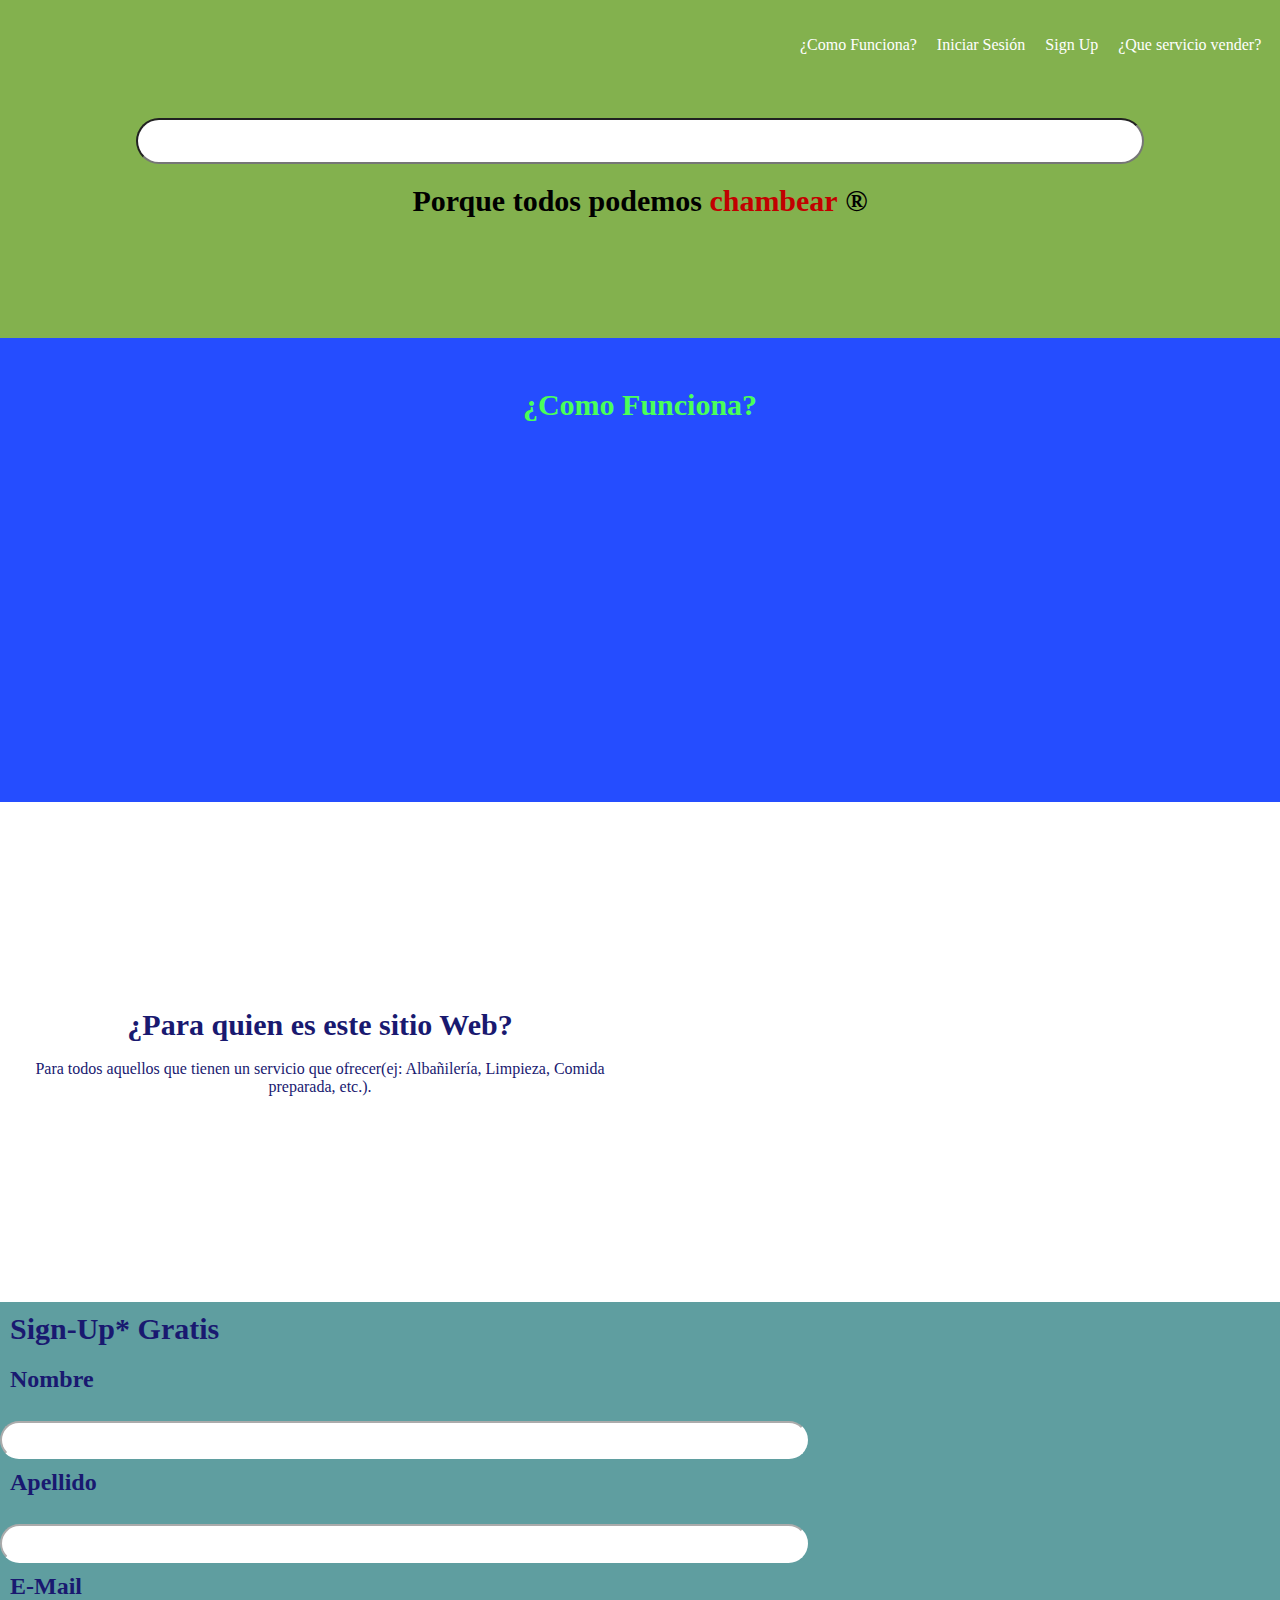
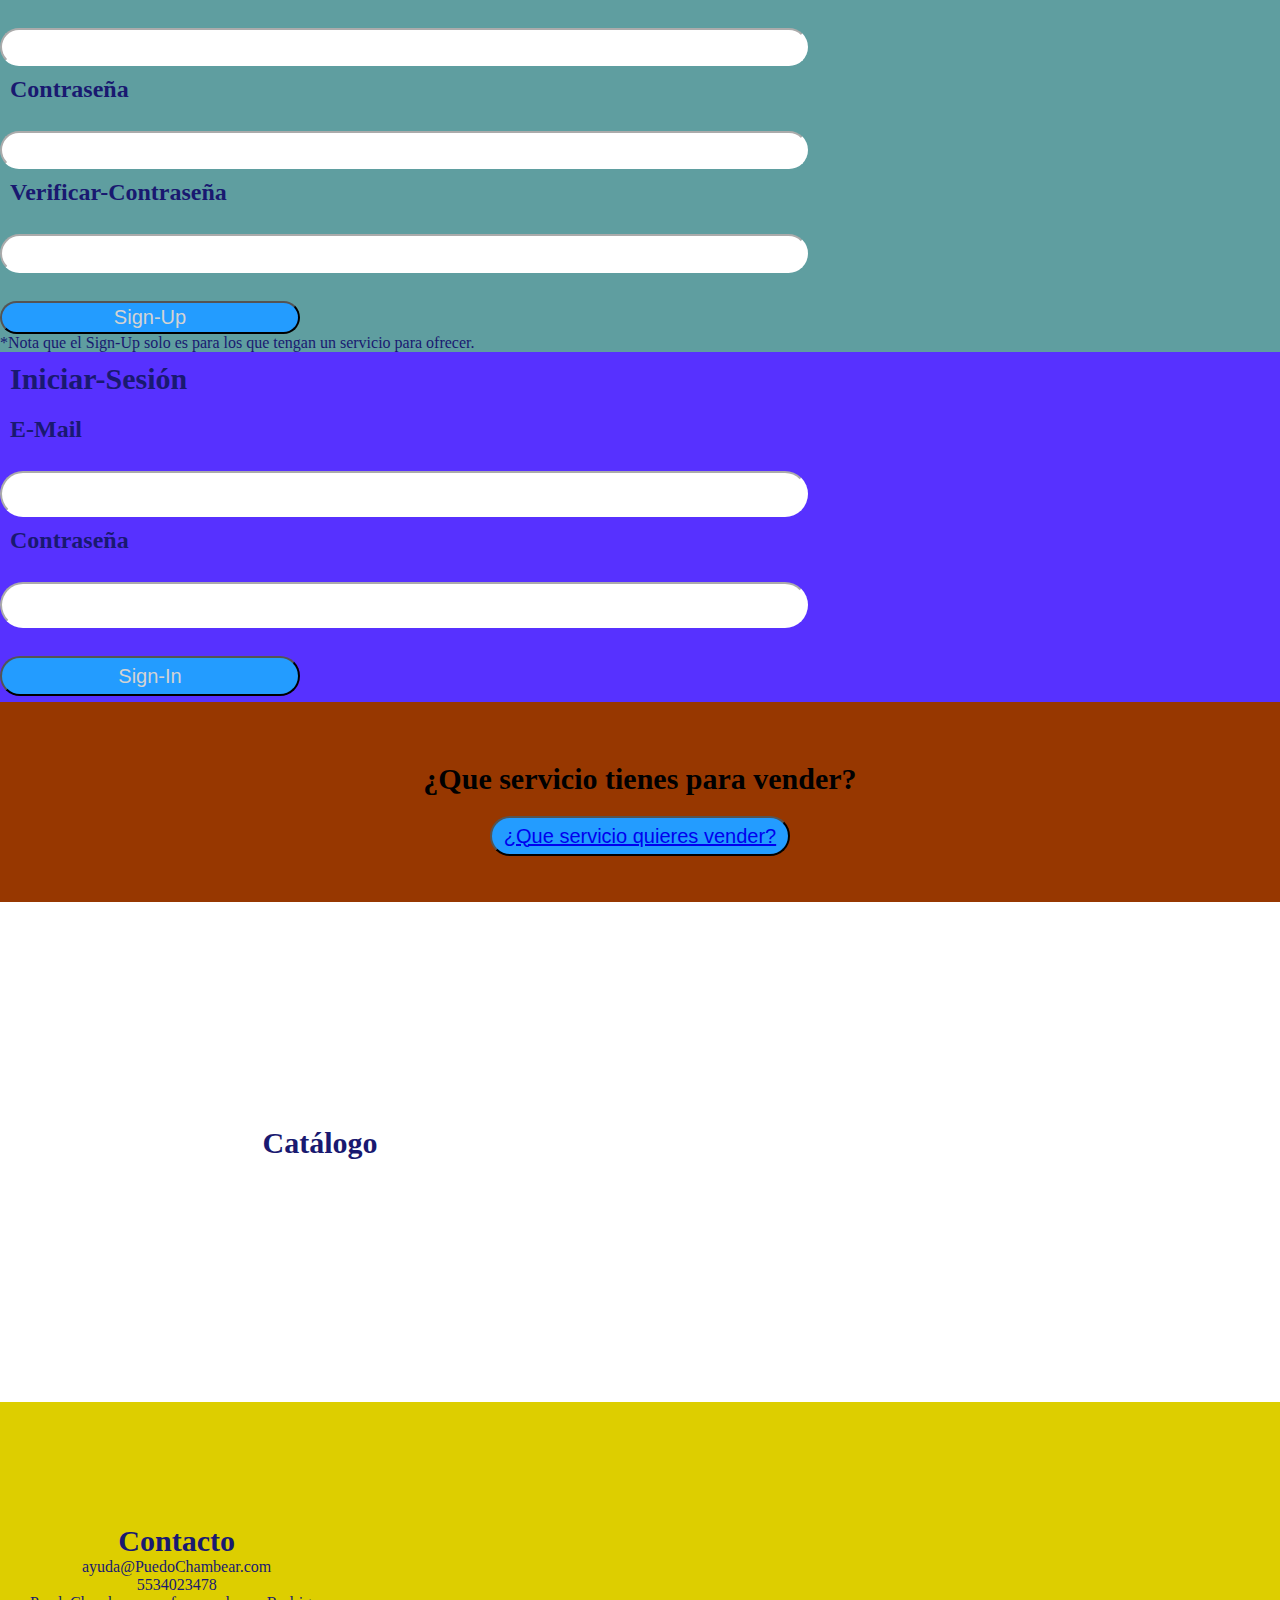
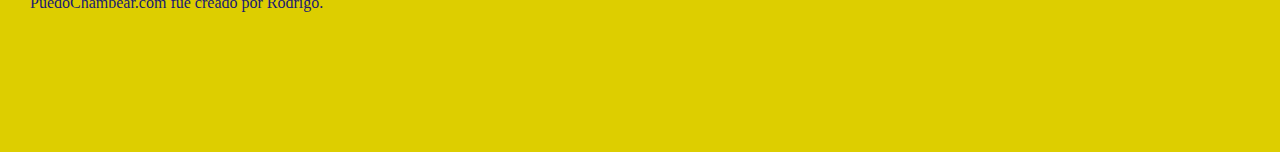
==== Dame Chamba.html @ 8546b33a "Es nuestro primer commit V 0.1" ====
<!DOCTYPE html>
<html lang="en">
<head>
    <meta charset="UTF-8">
    <meta http-equiv="X-UA-Compatible" content="IE=edge">
    <meta name="viewport" content="width=device-width, initial-scale=1.0">
    <link rel="shortcut icon" href="img/Mini Logo Dame Chamba.png" />
    <title>PuedoChambear.com</title>
    <link rel="stylesheet" href="Dame Chamba.css">
    <link rel="preconnect" href="https://fonts.googleapis.com">
    <link rel="preconnect" href="https://fonts.gstatic.com" crossorigin>
    <link href="https://fonts.googleapis.com/css2?family=PT+Sans+Narrow:wght@700&display=swap" rel="stylesheet"> 
        
</head>
<body>
    <header class="header" >
        <figure class="logo">
            <a href="#principal">
                <div class="tooltip"><img  src="img/Mini Logo Dame Chamba.png" alt="" title="PuedoChambear.com"></div>
            </a>
        </figure>
        <nav class="menu">
            <ul>
                <li> <a href="#principal_2"> ¿Como Funciona?</a></li>
                <li> <a href="#Principal_5">Iniciar Sesión</a></li>
                <li><a href="#Principal_4">Sign Up</a></li>
                <li><a href="#Principal_6">¿Que servicio vender?</a></li>
                <li><a href="#Principal_7">Catálogo</a></li>
            </ul>
        </nav>
    </header>
    <section class="principal" id="principal">
    <img src="img/Updated puedo chambear logo.png" alt="" width="">
    <div class="tooltip">
        <input type="text" class="input" title="Busca Servicios">
      </div> 
    <h1>Porque todos podemos <strong> chambear</strong> ®</h1>
</section>
<section class="Hogwarts" id="principal_2">
<h1>¿Como Funciona?</h1>
<iframe width="560" height="315" src="https://www.youtube.com/embed/Zq8JCvg0QPA" title="YouTube video player" frameborder="0" allow="accelerometer; autoplay; clipboard-write; encrypted-media; gyroscope; picture-in-picture" allowfullscreen></iframe>
</section>


<!--
<div class="padre">
    <div class="hijo">
        <section>
            <h3>1</h3>
        </section>
        <section>
            <h3>A</h3>
        </section>
    </div>
    <div class="hijo">2</div>
    <div class="hijo">3</div>
</div>
-->


<section class="unete">
    <div class="unete-detalles">
        <h1>¿Para quien es este sitio Web?</h1>
        <br>
        <p>Para todos aquellos que tienen un servicio que ofrecer(ej: Albañilería, Limpieza, Comida preparada, etc.).</p>
    </div>
    <figure class="unete-detalles">
        <img src="img/Image unete.png" alt="">
    </figure>
</section>
<section class="Sign-Up" id="Principal_4">
    <h1>Sign-Up* Gratis</h1>
    <h2>Nombre</h2>
    <br>
    <input type="text" class="Nombre">
    <h2>Apellido</h2>
    <br>
    <input type="text" class="Apellido">
    <h2>E-Mail</h2>
    <br>
    <input type="text" class="E-Mail">
    <h2>Contraseña</h2>
    <br>
    <input type="text" class="Contraseña_2">
    <h2>Verificar-Contraseña</h2>
    <br>
    <input type="text" class="Verificar-Contraseña">
    <br>
    <button class="Sign-Up-Boton">Sign-Up</button>
    <p>*Nota que el Sign-Up solo es para los que tengan un servicio para ofrecer.</p>
</section>
<section class="Sign-In" id="Principal_5">
    <h1>Iniciar-Sesión</h1>
    <h2>E-Mail</h2>
    <br>
    <input type="text" class="E-Mail">
    <h2>Contraseña</h2>
    <br>
    <input type="text" class="Contraseña">
    <br>
    <button class="Sign-Up-Boton">Sign-In</button>
    
</section>
<section class="Principal_6" id="Principal_6">
    <h1>¿Que servicio tienes para vender?</h1>
    <button class="formulario"> <a href="https://forms.gle/RboTpTuqscFQ11L77">¿Que servicio quieres vender?</a> </button>

</section>
<section class="Principal_7" id="Principal_7">
    <div class="Catalogo-Detalles">
        <h1>Catálogo</h1>
        <br>
    </div>
    <figure class="Catalogo-Detalles">
        <img src="img/Image Catalogo.png" alt="">
    </figure>
</section>
<section class="Principal_8" id="Principal_8">
    <div class="Contacto-Detalles">
        <h1>Contacto</h1>
        <p>ayuda@PuedoChambear.com</p>
        <p>5534023478</p>
        <p>PuedoChambear.com fue creado por Rodrigo.</p>
        <br>
    </div>
    <figure class="Contacto-Detalles">
        <img src="img/Updated puedo chambear logo.png" alt="">
    </figure>
</section>
</section>


</section>
</body>
</html>
---- Dame Chamba.css ----
*{
    margin: 0px;
}
body{
    background-color: teal;
    color: rgb(0, 0, 0);
    font-family: 'Style Script', cursive;
}

.Buscador_h1{
    color: gray;
}
.principal{
    color: rgb(0, 0, 0);
    background: rgb(131, 177, 78);
    text-align: center;
    padding: 100px;
}
.principal h1{
    padding: 20px;
}
.input{
    width: 1000px;
    height: 40px;
    background-color:rgb(255, 255, 255);
    border-radius: 25px;
    font-size: 20px;
    cursor: text;
    color: lightgray;
}
.Hogwarts{
    background: rgb(37, 77, 255);
    text-align: center;
    padding: 50px;
    font-size: 20px;
    }
.Hogwarts h1{
    color: rgb(74, 255, 89);
    margin-bottom: 10px;
}
.Hogwarts p{
    margin-bottom: 20px;
}
.principal_3{
    background: rgb(197, 5, 255);
    margin: 10px;
    text-align: left;
}
.header{
    position: fixed;
    background: rgb(131, 177, 78);
    color: white;
    display: flex;
    justify-content: space-between;
    height: 90px;
    width: 1349px;
}
.header li{
    height: inherit;
}
header a{
    color: white;
    text-decoration: none;
    height: inherit;
    display: flex;
    align-items: center;
    padding: 0px 10px;
}
.logo img{
    width: 89px;
}
ul{
    list-style: none;
    margin: 0px;
    padding: 0px;
    display: flex;
    height: inherit;
}
.menu{
    height: inherit;

}

.principal img{
    width: 600px;
}
h1{
    font-family: 'Style Script', cursive;
    font-size: 30px;
}
h1 strong{
    color: rgb(194, 0, 0);
}
/*
.padre{
    background: white;
    display: flex;
    flex-wrap: nowrap;
    flex-direction: row;
    justify-content: center;
    height: 500px;
    align-items: center;
}
.hijo{
    background: orange;
    width: 200px;
    height: 200px;
    border: 2px solid yellowgreen;
    font-size: 30px;
    display: flex;
    flex-direction: column;
    justify-content: center;
    align-items: center;
}
*/

.unete{
    height: 500px;
    background: white;
    display: flex;
    color: midnightblue;
}
.unete-detalles{
    width: 50%;
    height: inherit;
    display: flex;
    flex-direction:column ;
    justify-content: center;
    align-items: center;
    padding: 0px 30px;
    text-align: center;
}
.unete-detalles img{
    height: 90%;
}

li {
    cursor: pointer;
}
.Sign-Up{
    background: cadetblue;
    height: 650px;
    display: flex;
    color: midnightblue;
    flex-direction: column;
}
.Sign-Up h1{
    padding: 10px;
}
.Nombre{
    width: 800px;
    height: 40px;
    background-color:rgb(255, 255, 255);
    border-radius: 25px;
    font-size: 20px;
    cursor: text;
    border-color: white;
}
.Apellido{
    width: 800px;
    height: 40px;
    background-color:rgb(255, 255, 255);
    border-radius: 25px;
    font-size: 20px;
    cursor: text;
    border-color: white;
}
.E-Mail{
    width: 800px;
    height: 40px;
    background-color:rgb(255, 255, 255);
    border-radius: 25px;
    font-size: 20px;
    cursor: text;
    border-color: white;
}
.Contraseña_2{
    width: 800px;
    height: 40px;
    background-color:rgb(255, 255, 255);
    border-radius: 25px;
    font-size: 20px;
    cursor: text;
    border-color: white;
}
.Verificar-Contraseña{
    width: 800px;
    height: 40px;
    background-color:rgb(255, 255, 255);
    border-radius: 25px;
    font-size: 20px;
    cursor: text;
    border-color: white;
    margin-bottom: 10px;
}
.Sign-Up-Boton{
    width: 300px;
    height: 40px;
    background-color:rgb(35, 156, 255);
    border-radius: 25px;
    font-size: 20px;
    cursor: pointer;
    color: rgb(211, 211, 211);
    border-color: black;

}
.Sign-Up h2{
    padding: 10px;
}
.Sign-In{
    background: rgb(87, 49, 255);
    height: 350px;
    display: flex;
    color: midnightblue;
    flex-direction: column;
}
.Sign-In h1{
    padding: 10px;
}
.Sign-In h2{
    padding: 10px;
}
.Contraseña{
    width: 800px;
    height: 40px;
    background-color:rgb(255, 255, 255);
    border-radius: 25px;
    font-size: 20px;
    cursor: text;
    border-color: white;
    margin-bottom: 10px;
}

.Principal_6{
    text-align: center;
    background-color: rgb(151, 55, 0);
    height: 200px;
}
.Principal_6 h1{
    padding: 60px;
    padding-bottom: 20px;
}
.Principal_6 button{
    width: 300px;
    height: 40px;
    background-color:rgb(35, 156, 255);
    border-radius: 25px;
    font-size: 20px;
    cursor: pointer;
    color: rgb(211, 211, 211);
    border-color: rgb(0, 0, 0);
}
.Principal_7{
    height: 500px;
    background: white;
    display: flex;
    color: midnightblue;
}
.Catalogo-Detalles{
    width: 50%;
    height: inherit;
    display: flex;
    flex-direction:column ;
    justify-content: center;
    align-items: center;
    padding: 0px 30px;
    text-align: center;
}
.Catalogo-Detalles img{
    height: 65%;
}
.Principal_8{
    height: 350px;
    background: rgb(221, 206, 0);
    display: flex;
    color: midnightblue;
}
.Contacto-Detalles{
    height: inherit;
    display: flex;
    flex-direction:column ;
    justify-content: center;
    align-items: center;
    padding: 0px 30px;
    text-align: center;
}
.Contacto-Detalles img{
    width: 400px;
}
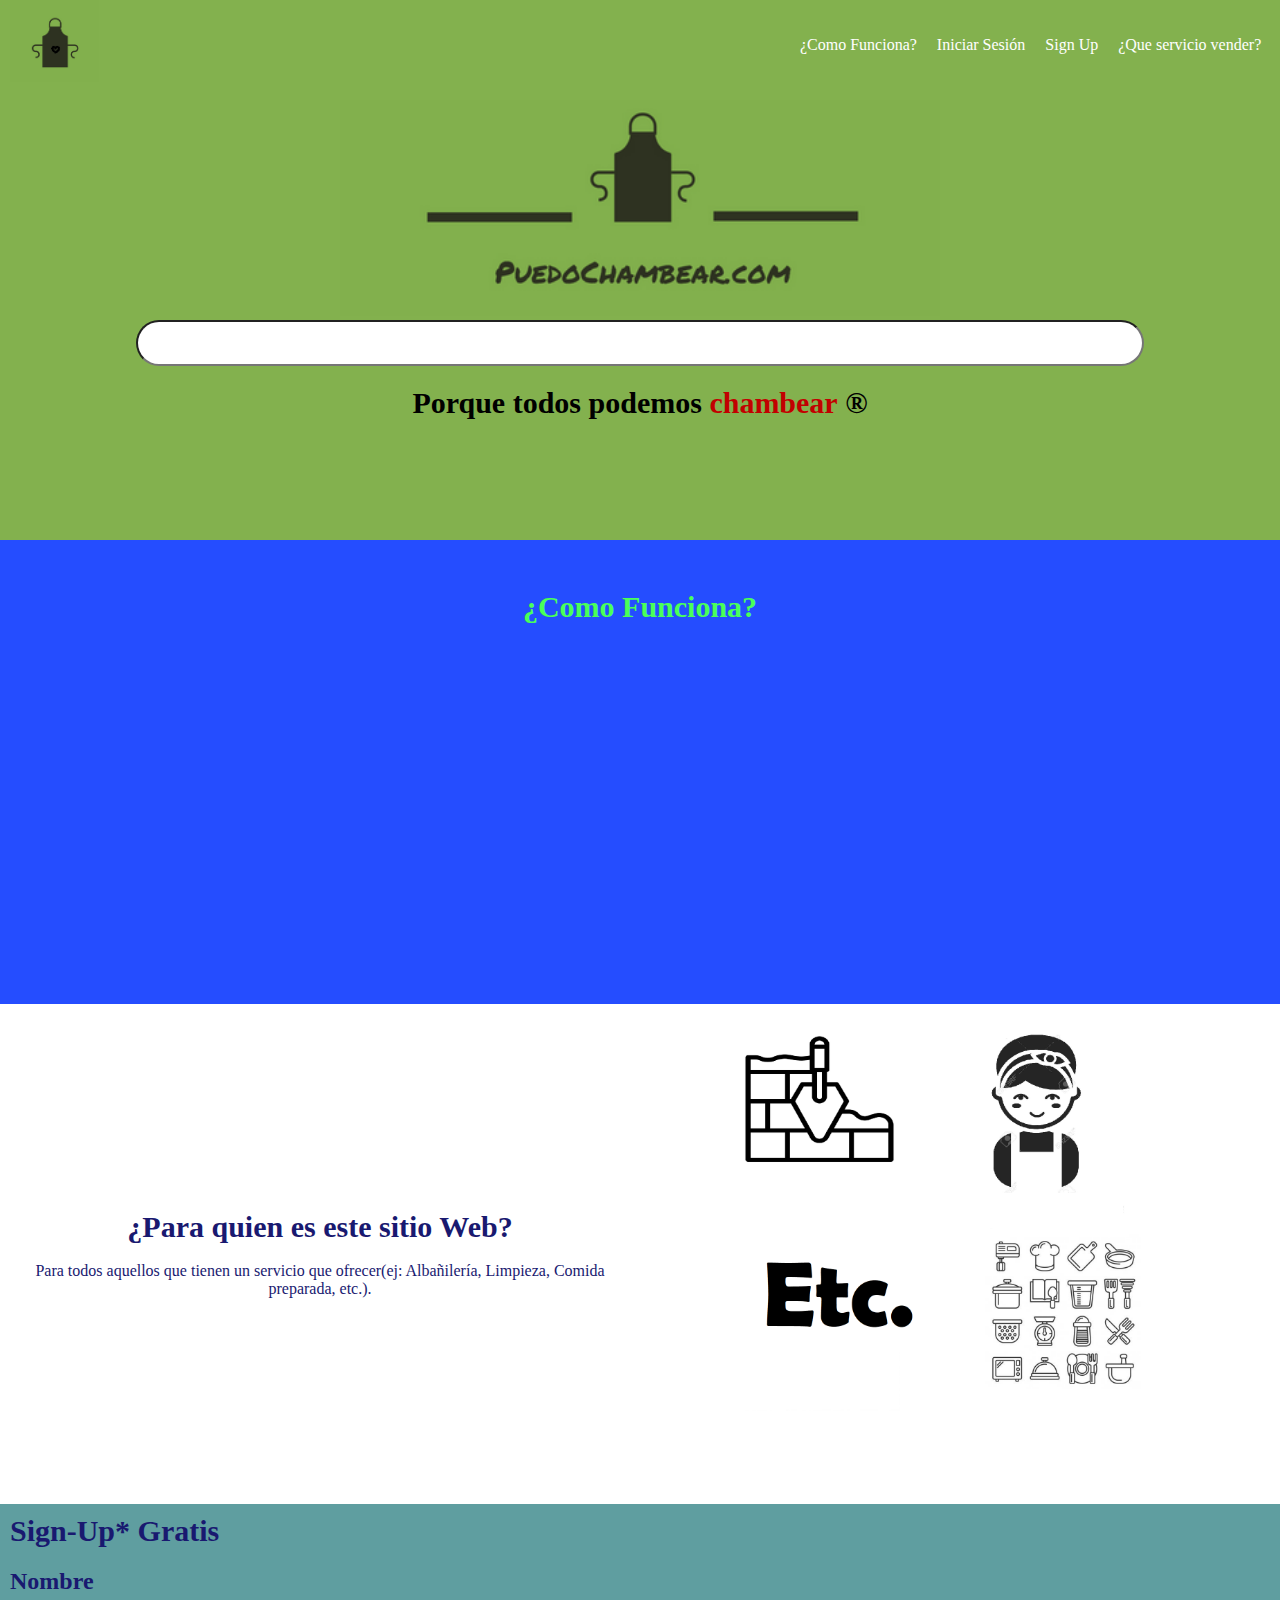
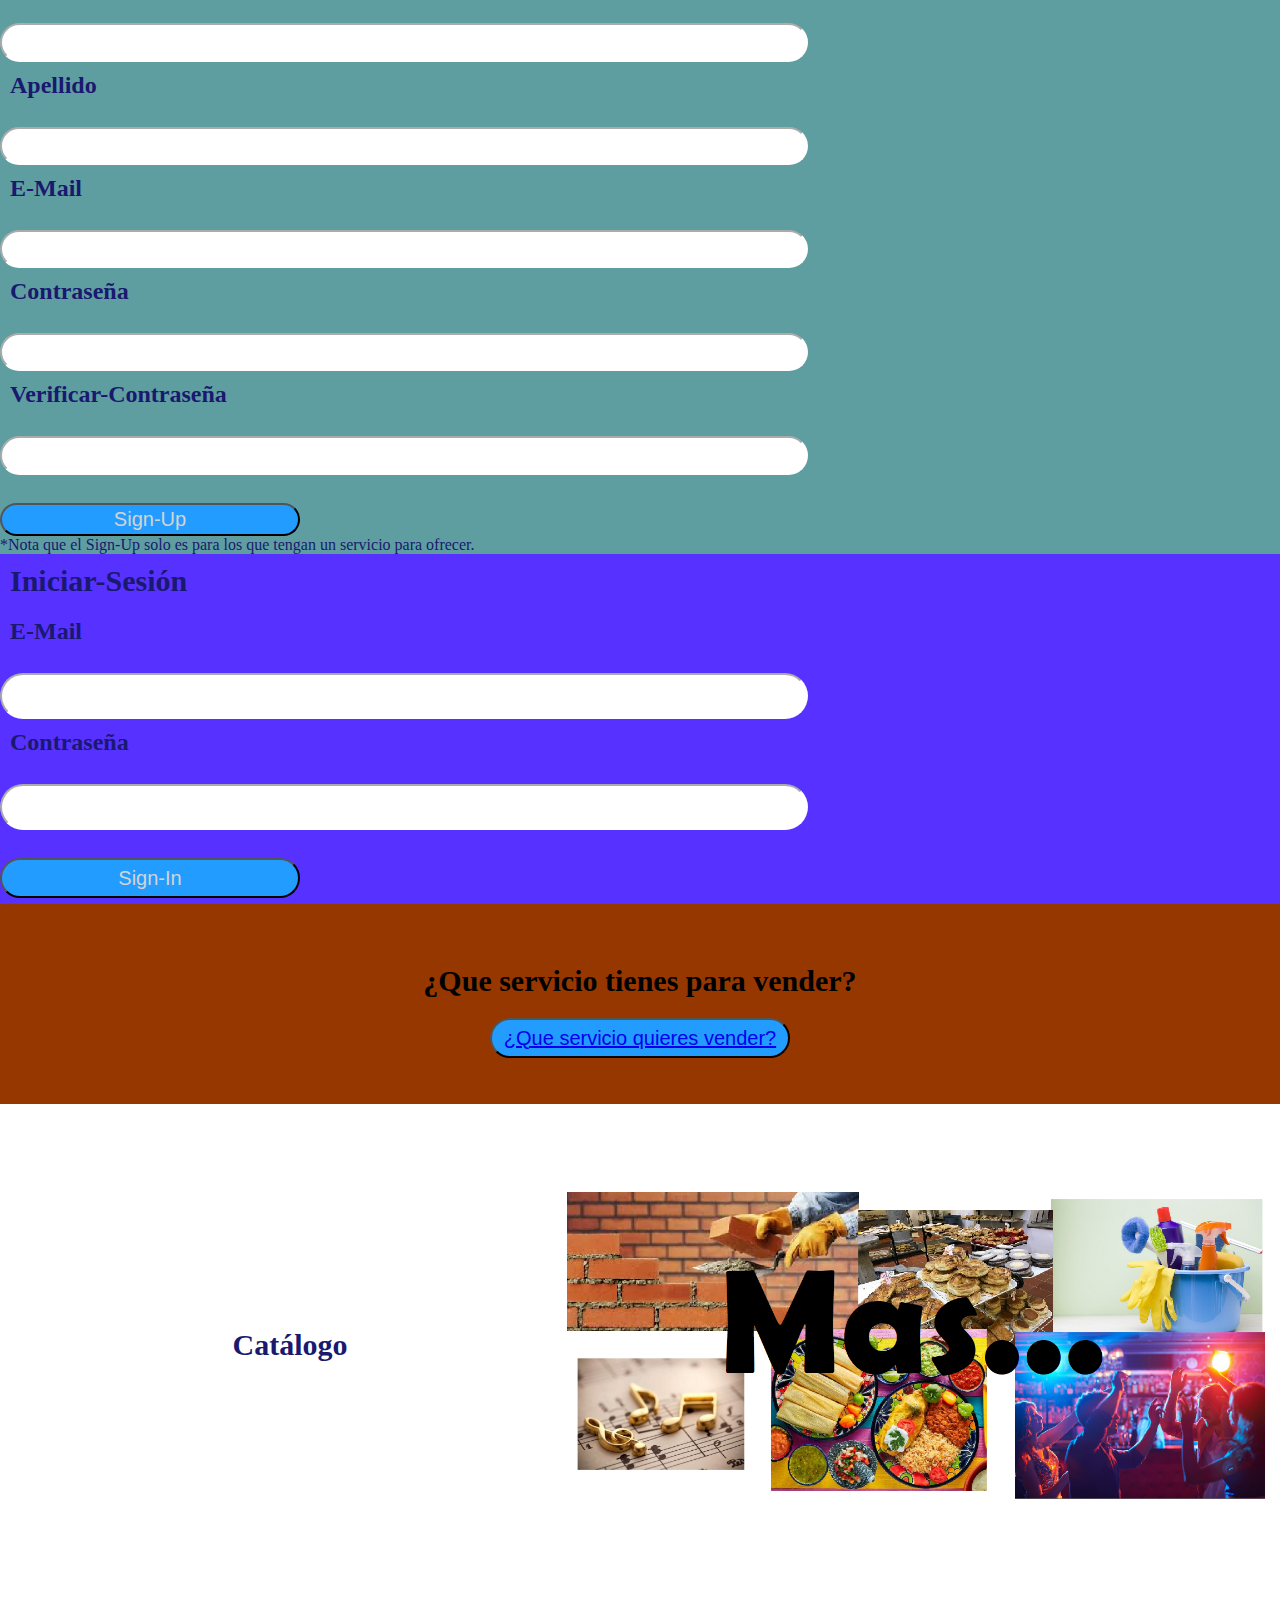
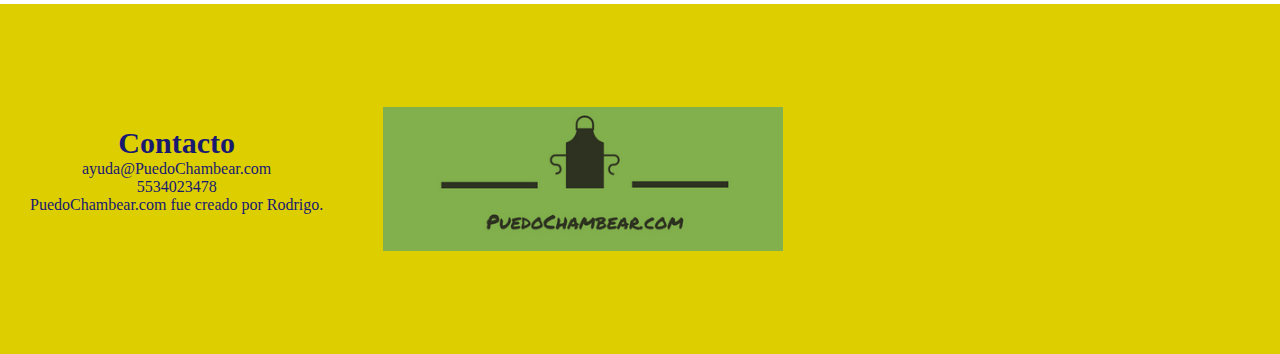
==== commit 3bc695e4: "Cambiamos el código para que aparezcan imagenes" ====
--- a/Dame Chamba.html
+++ b/Dame Chamba.html
@@ -16,7 +16,7 @@
     <header class="header" >
         <figure class="logo">
             <a href="#principal">
-                <div class="tooltip"><img  src="img/Mini Logo Dame Chamba.png" alt="" title="PuedoChambear.com"></div>
+                <div class="tooltip"><img  src="Mini Logo Dame Chamba.png" alt="" title="PuedoChambear.com"></div>
             </a>
         </figure>
         <nav class="menu">
@@ -30,7 +30,7 @@
         </nav>
     </header>
     <section class="principal" id="principal">
-    <img src="img/Updated puedo chambear logo.png" alt="" width="">
+    <img src="Updated puedo chambear logo.png" alt="" width="">
     <div class="tooltip">
         <input type="text" class="input" title="Busca Servicios">
       </div> 
@@ -65,7 +65,7 @@
         <p>Para todos aquellos que tienen un servicio que ofrecer(ej: Albañilería, Limpieza, Comida preparada, etc.).</p>
     </div>
     <figure class="unete-detalles">
-        <img src="img/Image unete.png" alt="">
+        <img src="Image unete.png" alt="">
     </figure>
 </section>
 <section class="Sign-Up" id="Principal_4">
@@ -112,7 +112,7 @@
         <br>
     </div>
     <figure class="Catalogo-Detalles">
-        <img src="img/Image Catalogo.png" alt="">
+        <img src="Image Catalogo.png" alt="">
     </figure>
 </section>
 <section class="Principal_8" id="Principal_8">
@@ -124,7 +124,7 @@
         <br>
     </div>
     <figure class="Contacto-Detalles">
-        <img src="img/Updated puedo chambear logo.png" alt="">
+        <img src="Updated puedo chambear logo.png" alt="">
     </figure>
 </section>
 </section>
@@ -132,4 +132,4 @@
 
 </section>
 </body>
-</html>+</html>
